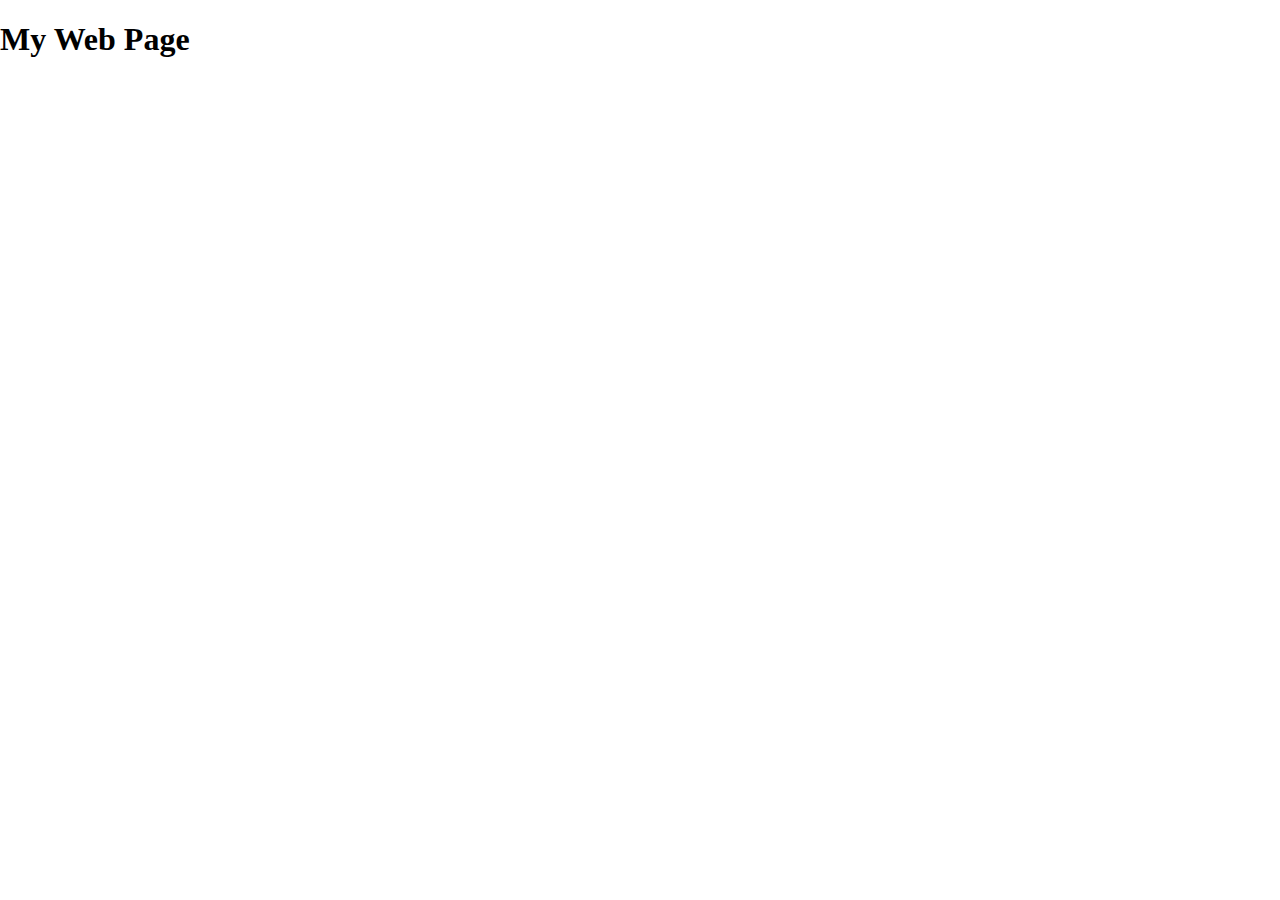
==== index.html @ a5700f84 "Initial commit" ====
<!DOCTYPE html>
<html lang="cs">
<head>
    <meta charset="UTF-8">
    <meta name="viewport" content="width=device-width, initial-scale=1.0">
    <link rel="shortcut icon" href="img/favicon.png" type="image/x-icon">
    <link rel="stylesheet" href="css/normalize.min.css">
    <title>Tento webový projekt</title>
</head>
<body>
    <h1>My Web Page</h1>    
</body>
</html>
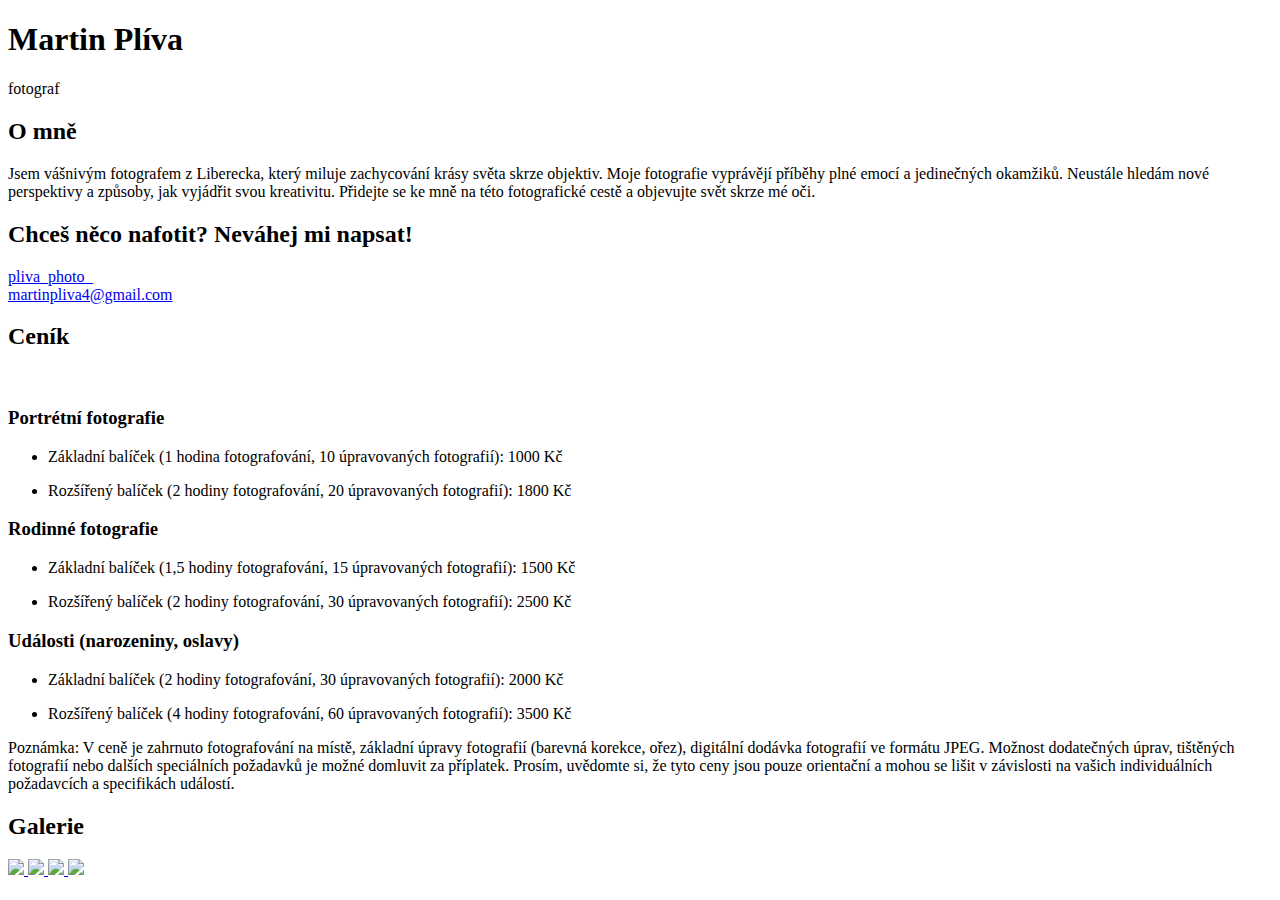
==== commit 3a1c1ef9: "commit1" ====
--- a/index.html
+++ b/index.html
@@ -1,13 +1,96 @@
 <!DOCTYPE html>
 <html lang="cs">
+
 <head>
     <meta charset="UTF-8">
+    <meta http-equiv="X-UA-Compatible" content="IE=edge">
     <meta name="viewport" content="width=device-width, initial-scale=1.0">
-    <link rel="shortcut icon" href="img/favicon.png" type="image/x-icon">
-    <link rel="stylesheet" href="css/normalize.min.css">
-    <title>Tento webový projekt</title>
+    <link rel="stylesheet" href="./css/style.css">
+    <title>Martin Plíva Fotograf</title>
 </head>
+
 <body>
-    <h1>My Web Page</h1>    
+    <header class="podsebe">
+        <h1>Martin Plíva</h1>
+        <span class="nevyrazny">fotograf</span>
+    </header>
+    <main>
+        <section class="o_mne">
+            <h2>O mně</h2>
+            <p>Jsem vášnivým fotografem z Liberecka, který miluje zachycování krásy světa skrze objektiv. Moje
+                fotografie vyprávějí příběhy plné emocí a jedinečných okamžiků. Neustále hledám nové perspektivy a
+                způsoby, jak vyjádřit svou kreativitu. Přidejte se ke mně na této fotografické cestě a objevujte svět
+                skrze mé oči.</p>
+        </section>
+        <section class="fotit">
+            <h2 class="podsebe"><span class="podtrzeni">Chceš něco nafotit?</span>
+                <span>Neváhej mi napsat!</span>
+            </h2>
+            <div class="kontakt">
+                <img src="./icon/🦆 icon _instagram_.png" class="icon" alt=""><a href="https://www.instagram.com/pliva_photo_/" target="_blank"
+                    class="icona">pliva_photo_</a>
+            </div>
+            <div class="kontakt"> <img src="./icon/🦆 icon _mail_.png" class="icon" alt=""><a href="mailto: martinpliva4@gmail.com" target="_blank"
+                    class="icona">martinpliva4@gmail.com</a></div>
+
+        </section>
+        <section class="cenik">
+            <h2>Ceník</h2>
+            <div>
+                <li>
+                    <li>
+                        <h3>Portrétní fotografie</h3>
+                        <ul>
+                            <li>
+                                <p>Základní balíček (1 hodina fotografování, 10 úpravovaných fotografií): 1000 Kč</p>
+                            </li>
+                            <li>
+                                <p>Rozšířený balíček (2 hodiny fotografování, 20 úpravovaných fotografií): 1800 Kč</p>
+                            </li>
+                        </ul>
+                    </li>
+                    <li>
+                        <h3>Rodinné fotografie</h3>
+                        <ul>
+                            <li>
+                                <p>Základní balíček (1,5 hodiny fotografování, 15 úpravovaných fotografií): 1500 Kč</p>
+                            </li>
+                            <li>
+                                <p>Rozšířený balíček (2 hodiny fotografování, 30 úpravovaných fotografií): 2500 Kč</p>
+                            </li>
+                        </ul>
+                    </li>
+                    <li>
+                        <h3>Události (narozeniny, oslavy)</h3>
+                        <ul>
+                            <li>
+                                <p>Základní balíček (2 hodiny fotografování, 30 úpravovaných fotografií): 2000 Kč</p>
+                            </li>
+                            <li>
+                                <p>Rozšířený balíček (4 hodiny fotografování, 60 úpravovaných fotografií): 3500 Kč</p>
+                            </li>
+                        </ul>
+                    </li>
+                </li>
+            </div>
+        </section>
+        <section>
+            <p class="center"><span class="cyan">Poznámka:</span> V ceně je zahrnuto fotografování na místě, základní úpravy fotografií (barevná
+                korekce, ořez), digitální dodávka fotografií ve formátu JPEG. Možnost dodatečných úprav, tištěných
+                fotografií nebo dalších speciálních požadavků je možné domluvit za příplatek.
+                Prosím, uvědomte si, že tyto ceny jsou pouze orientační a mohou se lišit v závislosti na vašich
+                individuálních požadavcích a specifikách událostí.</p>
+        </section>
+        <section class="cenik">
+            <h2>Galerie</h2>
+            <a href="/galerie.html"><div class="gridarea">
+                <img class="d1" src="/foto/IMG_6345.jpg">
+                <img class="d2" src="/foto/1.jpg">
+                <img class="d3" src="/foto/4.jpg">
+                <img class="d4" src="/foto/5.jpg">
+            </div></a>
+        </section>
+    </main>
 </body>
+
 </html>